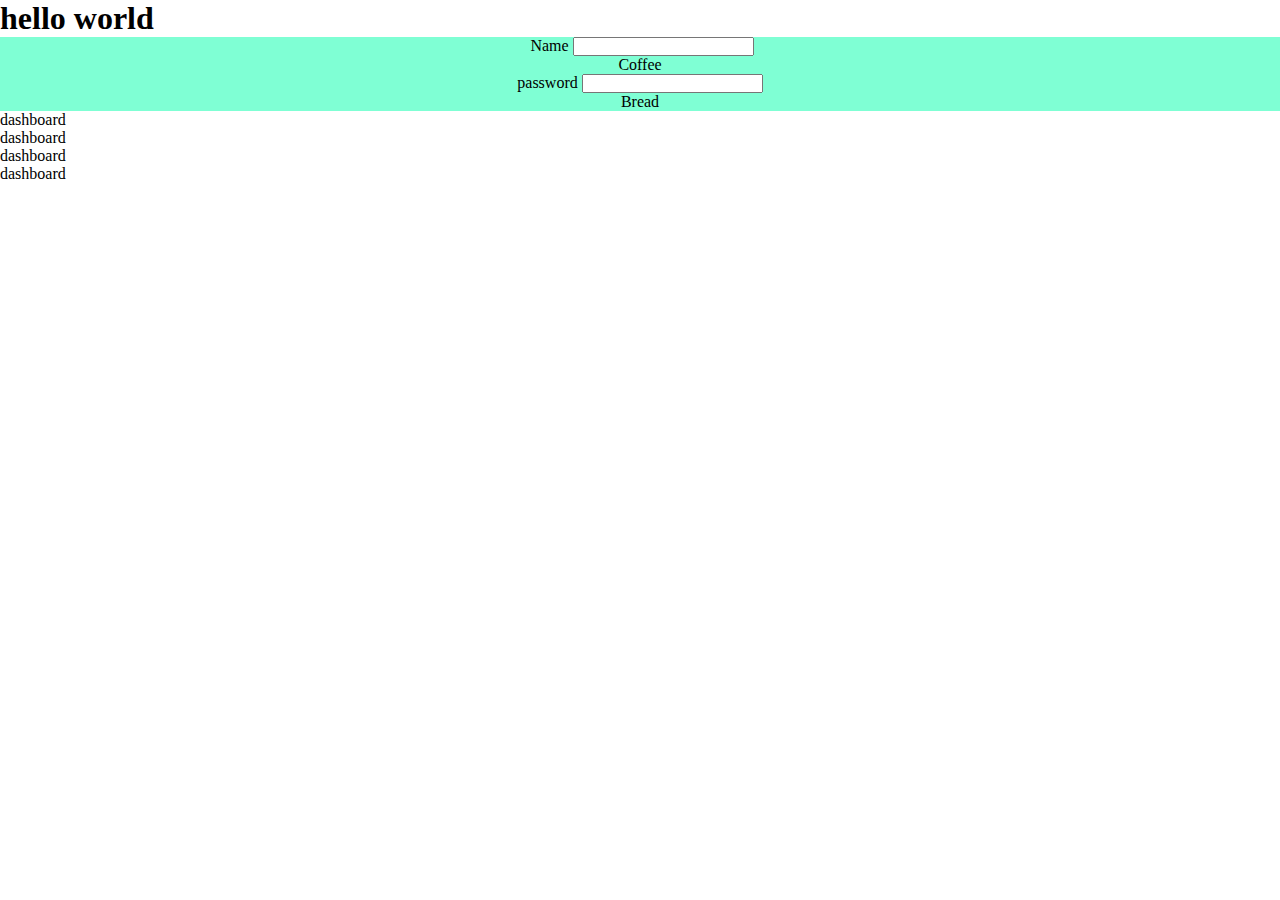
==== View/index.html @ 24a33209 "feat(add user): added main.css style user form account [KH-00]" ====
<!DOCTYPE html>
<html lang="en">

<head>
    <meta charset="UTF-8">
    <meta name="viewport" content="width=device-width, initial-scale=1.0">
    <title>Document</title>
    <link rel="stylesheet" href="/css/main.css">
</head>

<body>
    <h1>hello world </h1>
    <form action="">
        <img src="" alt="">
        <label for="">Name</label>
        <input type="text" name="" id="">
        <p>Coffee</p>
        <label for="">password</label>
        <input type="text" name="" id="">
        <p>Bread</p>
    </form>

    <sidebar>
        <ul>
            <li>dashboard</li>
            <li>dashboard</li>
            <li>dashboard</li>
            <li>dashboard</li>
        </ul>
    </sidebar>


</body>

</html>
---- css/main.css ----
* {
    padding: 0;
    margin: 0;
    box-sizing: border-box;
}

form {
    background-color: aquamarine;
    text-align: center;
}
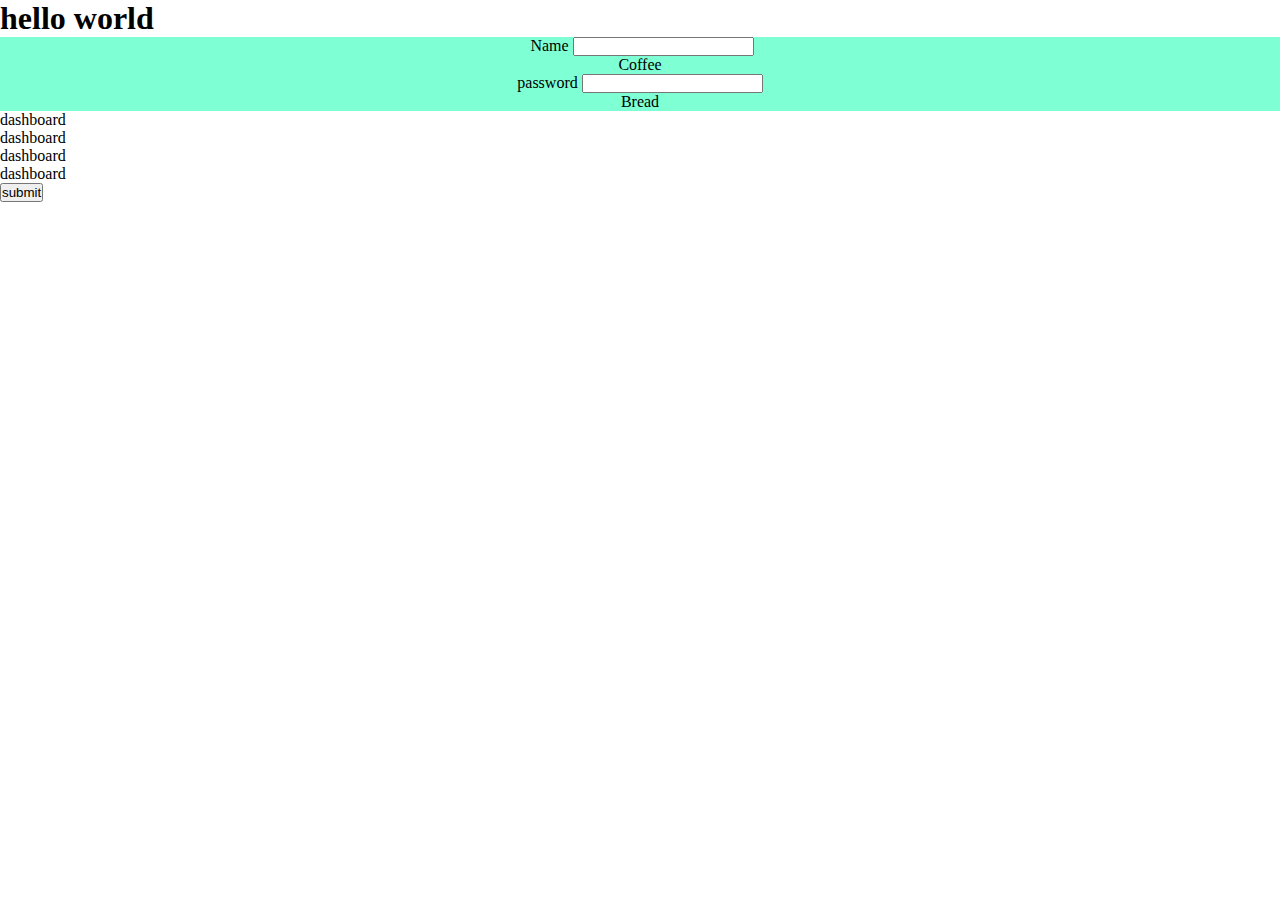
==== commit 15336a59: "feat(add user): added button user in sidebar [KH-01]" ====
--- a/View/index.html
+++ b/View/index.html
@@ -26,6 +26,7 @@
             <li>dashboard</li>
             <li>dashboard</li>
             <li>dashboard</li>
+            <button>submit</button>
         </ul>
     </sidebar>
 
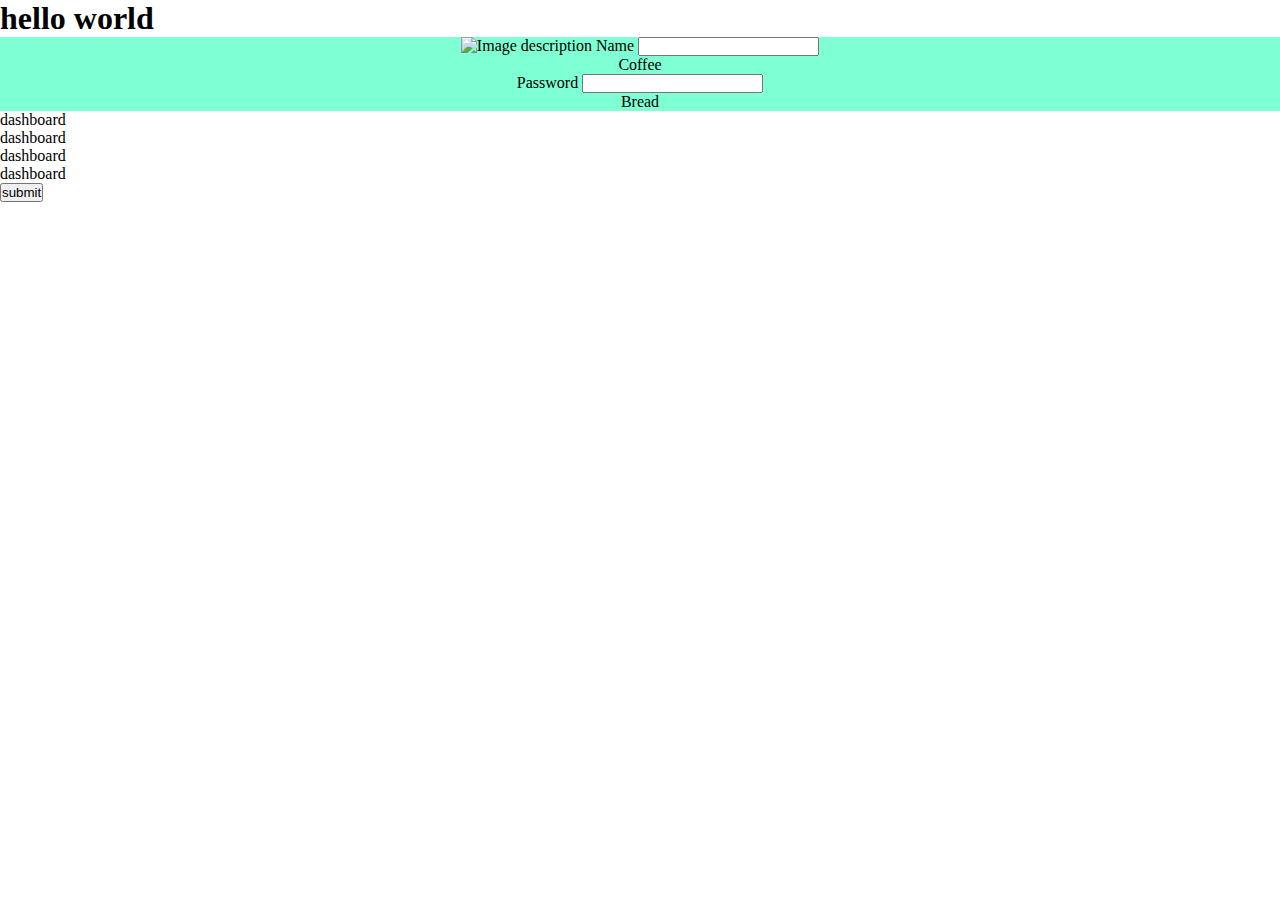
==== commit d5eb7f0a: "fix(user)fixes a bug form user account[KH-03]" ====
--- a/View/index.html
+++ b/View/index.html
@@ -11,14 +11,19 @@
 <body>
     <h1>hello world </h1>
     <form action="">
-        <img src="" alt="">
-        <label for="">Name</label>
-        <input type="text" name="" id="">
+        <img src="" alt="Image description">
+
+        <label for="name">Name</label>
+        <input type="text" name="name" id="name">
+
         <p>Coffee</p>
-        <label for="">password</label>
-        <input type="text" name="" id="">
+
+        <label for="password">Password</label>
+        <input type="password" name="password" id="password">
+
         <p>Bread</p>
     </form>
+
 
     <sidebar>
         <ul>
@@ -29,6 +34,11 @@
             <button>submit</button>
         </ul>
     </sidebar>
+    <div class="catagory">
+        <div class="image-banner">
+            <img src="#" alt="">
+        </div>
+    </div>
 
 
 </body>
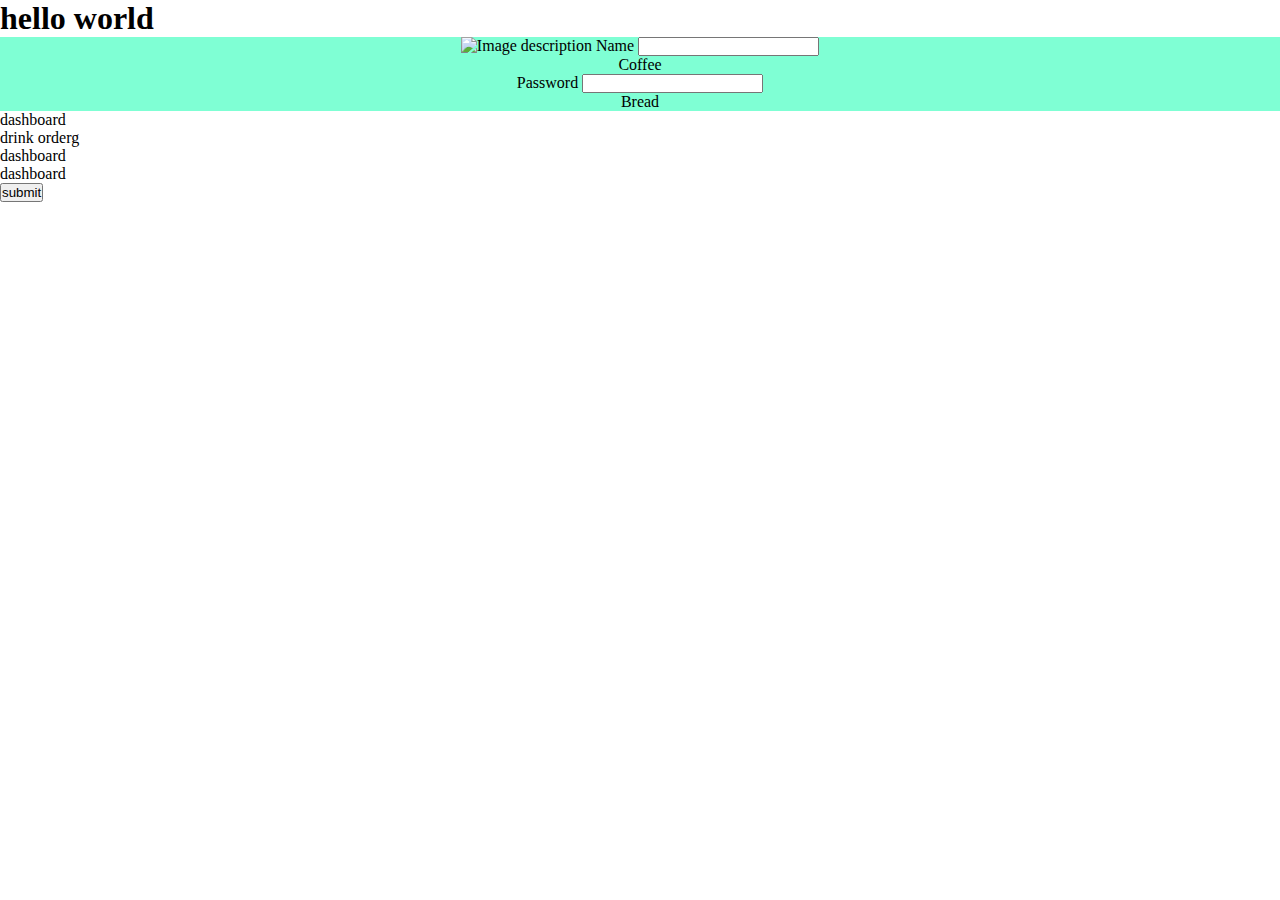
==== commit 336c34c4: "refactor(update user): clean place sidebar user [KH-05]" ====
--- a/View/index.html
+++ b/View/index.html
@@ -28,7 +28,7 @@
     <sidebar>
         <ul>
             <li>dashboard</li>
-            <li>dashboard</li>
+            <li>drink orderg</li>
             <li>dashboard</li>
             <li>dashboard</li>
             <button>submit</button>
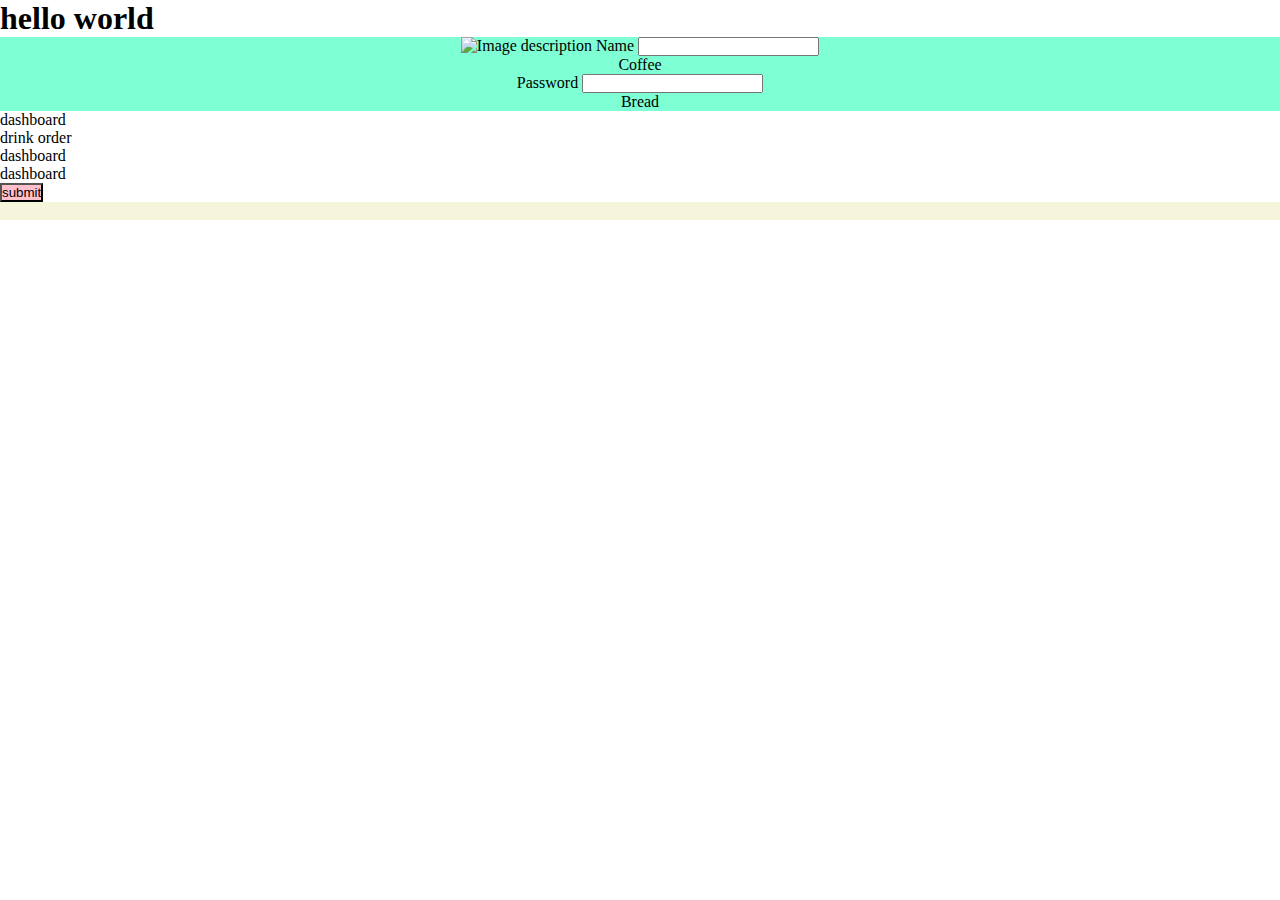
==== commit e3f70e10: "style(login-form): change button login form sidebar [KH-06]" ====
--- a/View/index.html
+++ b/View/index.html
@@ -28,7 +28,7 @@
     <sidebar>
         <ul>
             <li>dashboard</li>
-            <li>drink orderg</li>
+            <li>drink order</li>
             <li>dashboard</li>
             <li>dashboard</li>
             <button>submit</button>
--- a/css/main.css
+++ b/css/main.css
@@ -7,4 +7,12 @@
 form {
     background-color: aquamarine;
     text-align: center;
+}
+
+.catagory {
+    background-color: beige;
+}
+
+button {
+    background-color: pink;
 }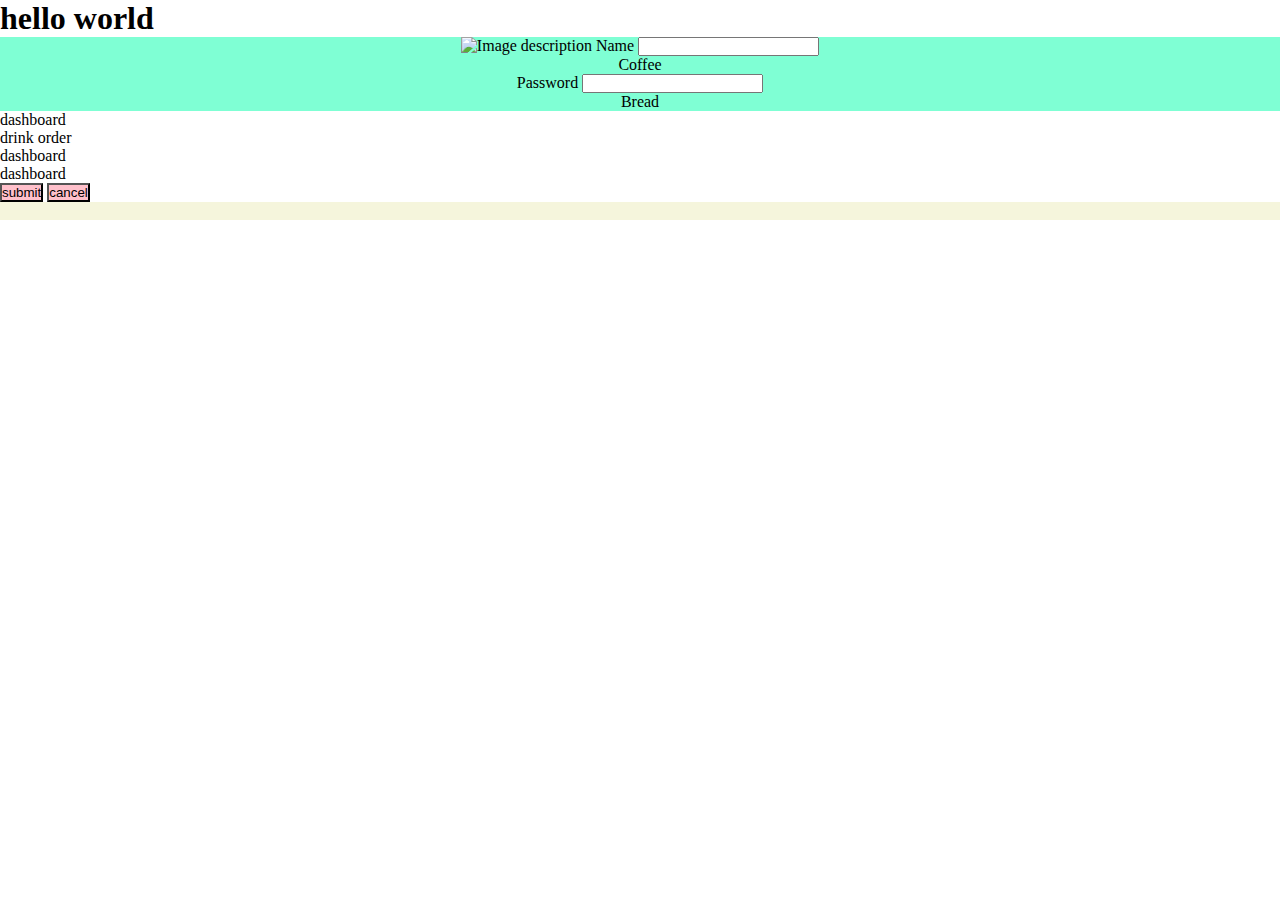
==== commit 1aedcb19: "feat(add user): added button sidebar cancel [KH-07]" ====
--- a/View/index.html
+++ b/View/index.html
@@ -32,6 +32,7 @@
             <li>dashboard</li>
             <li>dashboard</li>
             <button>submit</button>
+            <button>cancel</button>
         </ul>
     </sidebar>
     <div class="catagory">
